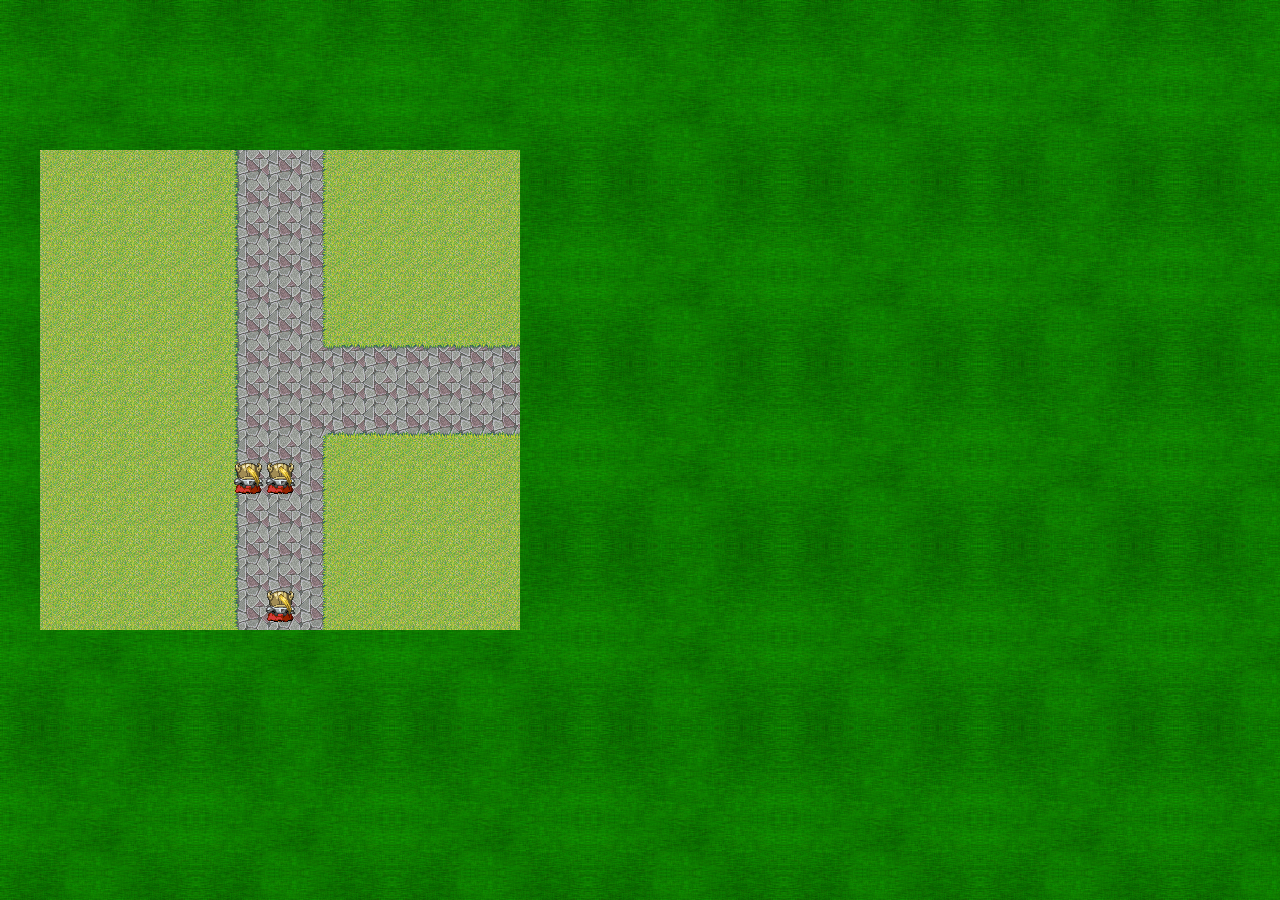
==== index.html @ df789543 "gestion des chemin + class joueur" ====
<!DOCTYPE html>
<html lang="fr">
	<head>
		<meta charset="UTF-8">
		
		<title>lab-games</title>
		
		<meta name="description" content="">
		<meta name="keywords" content="">

  		<link href="css/screen.css" media="screen, projection" rel="stylesheet" type="text/css" />
  		<link href="css/print.css" media="print" rel="stylesheet" type="text/css" />
  		<!--[if IE]>
    	<link href="css/ie.css" media="screen, projection" rel="stylesheet" type="text/css" />
  		<![endif]-->
	</head>
	<body>
		<canvas id="canvas">Canvas n'est pas pris en charge par ce navigateur</canvas>
	</body>
	<script type="text/javascript" src="js/jquery.js"></script>
    <script type="text/javascript" src="js/class/Tileset.js"></script>
    <script type="text/javascript" src="js/class/Map.js"></script>
    <script type="text/javascript" src="js/class/Personnage.js"></script>
    <script type="text/javascript" src="js/class/Joueur.js"></script>
	<script type="text/javascript" src="js/script.js"></script>
    <script type="text/javascript" src="js/event.js"></script>
</html>
---- css/screen.css ----
/* Welcome to Compass.
 * In this file you should write your main styles. (or centralize your imports)
 * Import this file using the following HTML or equivalent:
 * <link href="/stylesheets/screen.css" media="screen, projection" rel="stylesheet" type="text/css" /> */
/* line 17, ../../../../../../Library/Ruby/Gems/1.8/gems/compass-0.12.2/frameworks/compass/stylesheets/compass/reset/_utilities.scss */
html, body, div, span, applet, object, iframe,
h1, h2, h3, h4, h5, h6, p, blockquote, pre,
a, abbr, acronym, address, big, cite, code,
del, dfn, em, img, ins, kbd, q, s, samp,
small, strike, strong, sub, sup, tt, var,
b, u, i, center,
dl, dt, dd, ol, ul, li,
fieldset, form, label, legend,
table, caption, tbody, tfoot, thead, tr, th, td,
article, aside, canvas, details, embed,
figure, figcaption, footer, header, hgroup,
menu, nav, output, ruby, section, summary,
time, mark, audio, video {
  margin: 0;
  padding: 0;
  border: 0;
  font: inherit;
  font-size: 100%;
  vertical-align: baseline;
}

/* line 22, ../../../../../../Library/Ruby/Gems/1.8/gems/compass-0.12.2/frameworks/compass/stylesheets/compass/reset/_utilities.scss */
html {
  line-height: 1;
}

/* line 24, ../../../../../../Library/Ruby/Gems/1.8/gems/compass-0.12.2/frameworks/compass/stylesheets/compass/reset/_utilities.scss */
ol, ul {
  list-style: none;
}

/* line 26, ../../../../../../Library/Ruby/Gems/1.8/gems/compass-0.12.2/frameworks/compass/stylesheets/compass/reset/_utilities.scss */
table {
  border-collapse: collapse;
  border-spacing: 0;
}

/* line 28, ../../../../../../Library/Ruby/Gems/1.8/gems/compass-0.12.2/frameworks/compass/stylesheets/compass/reset/_utilities.scss */
caption, th, td {
  text-align: left;
  font-weight: normal;
  vertical-align: middle;
}

/* line 30, ../../../../../../Library/Ruby/Gems/1.8/gems/compass-0.12.2/frameworks/compass/stylesheets/compass/reset/_utilities.scss */
q, blockquote {
  quotes: none;
}
/* line 103, ../../../../../../Library/Ruby/Gems/1.8/gems/compass-0.12.2/frameworks/compass/stylesheets/compass/reset/_utilities.scss */
q:before, q:after, blockquote:before, blockquote:after {
  content: "";
  content: none;
}

/* line 32, ../../../../../../Library/Ruby/Gems/1.8/gems/compass-0.12.2/frameworks/compass/stylesheets/compass/reset/_utilities.scss */
a img {
  border: none;
}

/* line 116, ../../../../../../Library/Ruby/Gems/1.8/gems/compass-0.12.2/frameworks/compass/stylesheets/compass/reset/_utilities.scss */
article, aside, details, figcaption, figure, footer, header, hgroup, menu, nav, section, summary {
  display: block;
}

/* line 11, ../sass/screen.scss */
html, body {
  height: 100%;
  width: 100%;
  background-image: url(../images/bgBody.png);
  backgrond-repeat: repeat;
}
/* line 16, ../sass/screen.scss */
html canvas, body canvas {
  position: absolute;
  background-color: #4a9143;
  left: 50%;
  top: 50%;
  margin: -300px 0 0 -600px;
}

/* line 25, ../sass/screen.scss */
div.sprite {
  height: 40px;
  width: 40px;
  background-image: url(../images/sprites/baladin_sprite.png);
  background-repeat: no-repeat;
  background-position: 0 0;
}

/* line 33, ../sass/screen.scss */
div.spritemov {
  height: 40px;
  width: 40px;
  background-image: url(../images/sprites/sprite_baladin.gif);
  background-repeat: no-repeat;
}
---- css/print.css ----
/* Welcome to Compass. Use this file to define print styles.
 * Import this file using the following HTML or equivalent:
 * <link href="/stylesheets/print.css" media="print" rel="stylesheet" type="text/css" /> */
---- css/ie.css ----
/* Welcome to Compass. Use this file to write IE specific override styles.
 * Import this file using the following HTML or equivalent:
 * <!--[if IE]>
 *   <link href="/stylesheets/ie.css" media="screen, projection" rel="stylesheet" type="text/css" />
 * <![endif]--> */
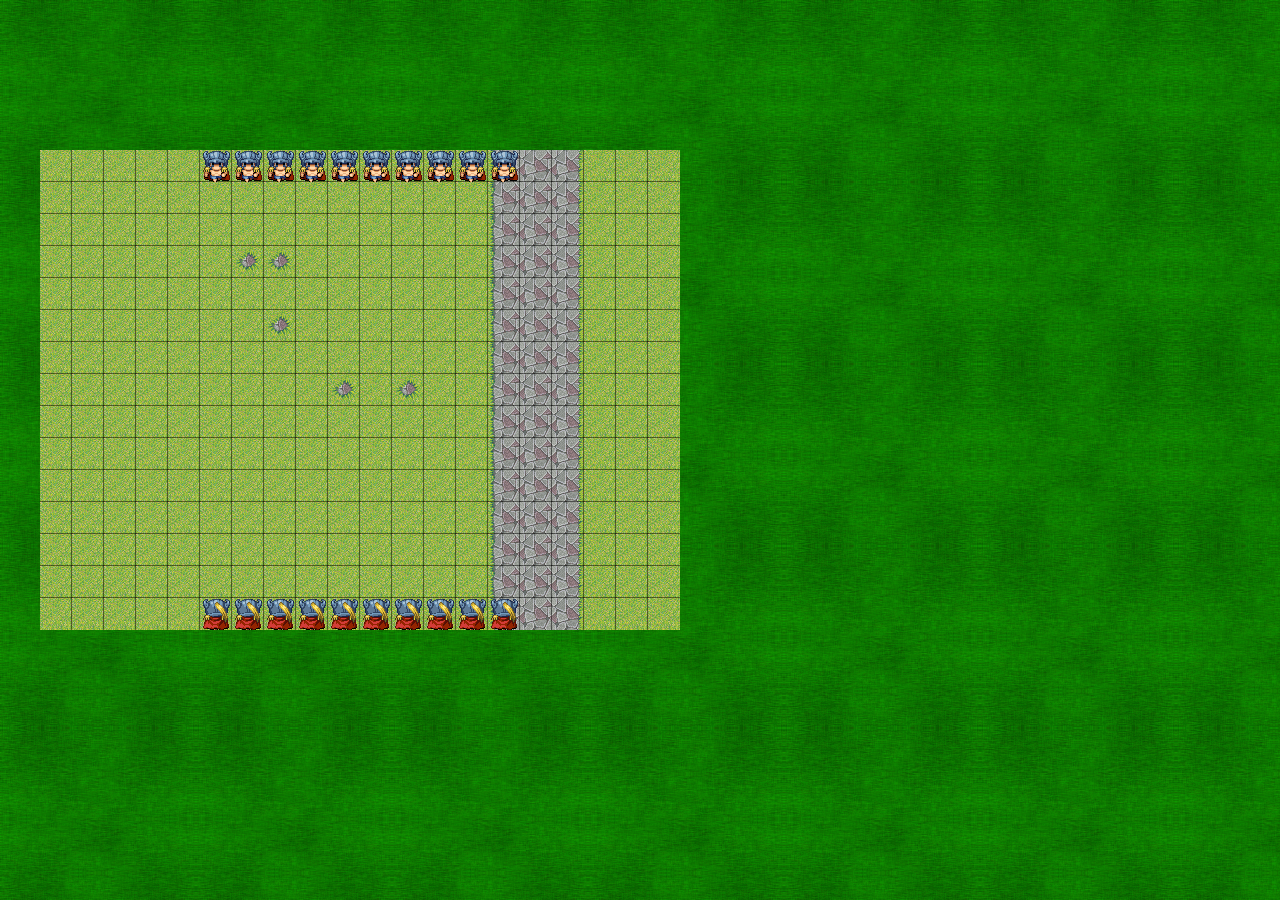
==== commit ce74eba2: "positionement des personnages dans la map" ====
--- a/index.html
+++ b/index.html
@@ -12,7 +12,7 @@
   		<link href="css/print.css" media="print" rel="stylesheet" type="text/css" />
   		<!--[if IE]>
     	<link href="css/ie.css" media="screen, projection" rel="stylesheet" type="text/css" />
-  		<![endif]-->
+        <![endif]-->
 	</head>
 	<body>
 		<canvas id="canvas">Canvas n'est pas pris en charge par ce navigateur</canvas>
--- a/css/screen.css
+++ b/css/screen.css
@@ -99,3 +99,6 @@
   background-image: url(../images/sprites/sprite_baladin.gif);
   background-repeat: no-repeat;
 }
+
+/* Start http://www.cursors-4u.com */
+#swordCursor {cursor: url(http://cur.cursors-4u.net/sports/spo-1/spo15.cur), progress !important;} /* End http://www.cursors-4u.com */
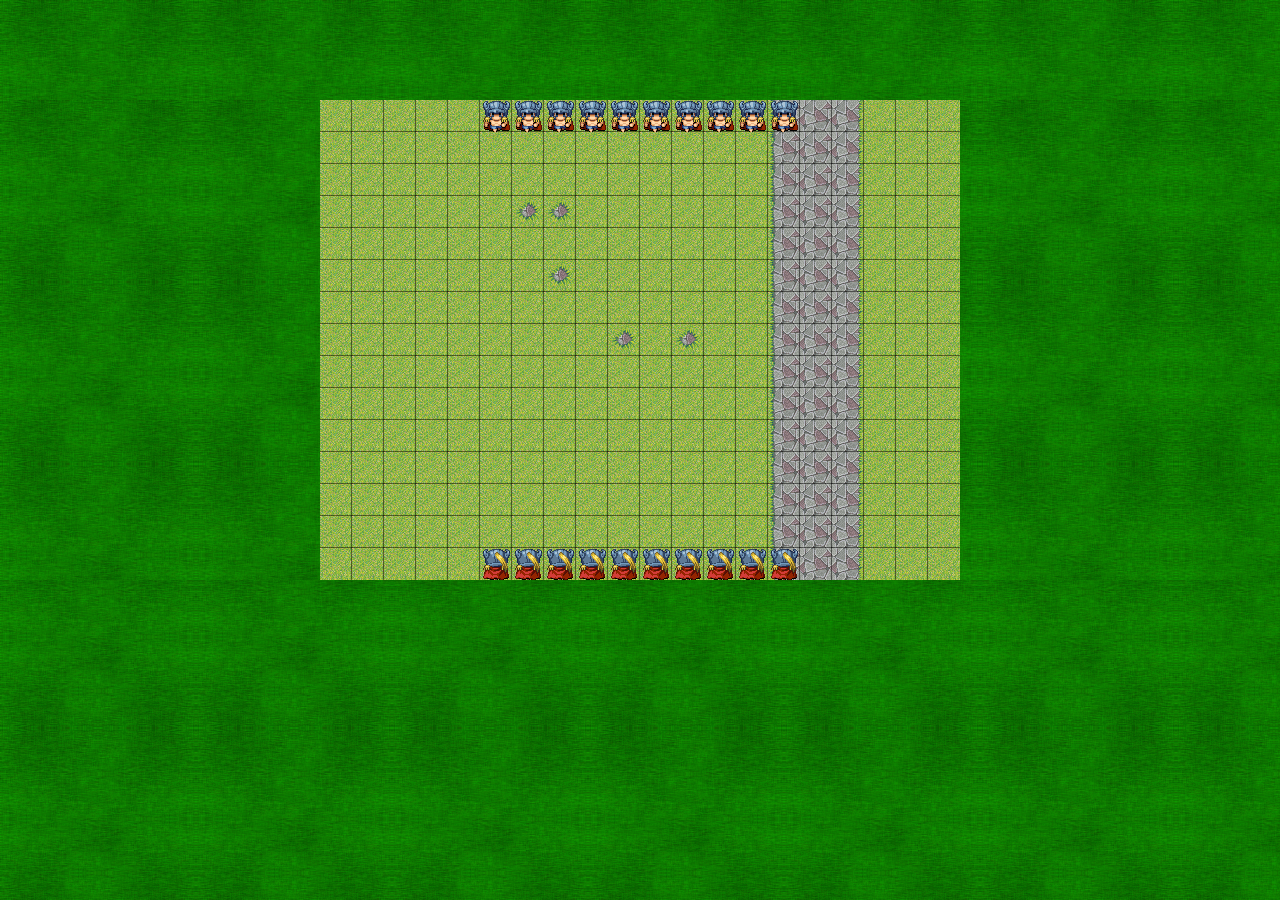
==== commit 1ac989b7: "Centrage du canvas" ====
--- a/index.html
+++ b/index.html
@@ -15,7 +15,7 @@
         <![endif]-->
 	</head>
 	<body>
-		<canvas id="canvas">Canvas n'est pas pris en charge par ce navigateur</canvas>
+		<canvas id="canvas" width="640px" height="480px">Canvas n'est pas pris en charge par ce navigateur</canvas>
 	</body>
 	<script type="text/javascript" src="js/jquery.js"></script>
     <script type="text/javascript" src="js/class/Tileset.js"></script>
--- a/css/screen.css
+++ b/css/screen.css
@@ -69,21 +69,19 @@
 
 /* line 11, ../sass/screen.scss */
 html, body {
-  height: 100%;
   width: 100%;
   background-image: url(../images/bgBody.png);
   backgrond-repeat: repeat;
 }
-/* line 16, ../sass/screen.scss */
-html canvas, body canvas {
-  position: absolute;
+/* line 15, ../sass/screen.scss */
+html canvas#canvas, body canvas#canvas {
+  width: 640px;
+  display: block;
   background-color: #4a9143;
-  left: 50%;
-  top: 50%;
-  margin: -300px 0 0 -600px;
+  margin: 100px auto 0 auto;
 }
 
-/* line 25, ../sass/screen.scss */
+/* line 23, ../sass/screen.scss */
 div.sprite {
   height: 40px;
   width: 40px;
@@ -92,13 +90,10 @@
   background-position: 0 0;
 }
 
-/* line 33, ../sass/screen.scss */
+/* line 31, ../sass/screen.scss */
 div.spritemov {
   height: 40px;
   width: 40px;
   background-image: url(../images/sprites/sprite_baladin.gif);
   background-repeat: no-repeat;
 }
-
-/* Start http://www.cursors-4u.com */
-#swordCursor {cursor: url(http://cur.cursors-4u.net/sports/spo-1/spo15.cur), progress !important;} /* End http://www.cursors-4u.com */
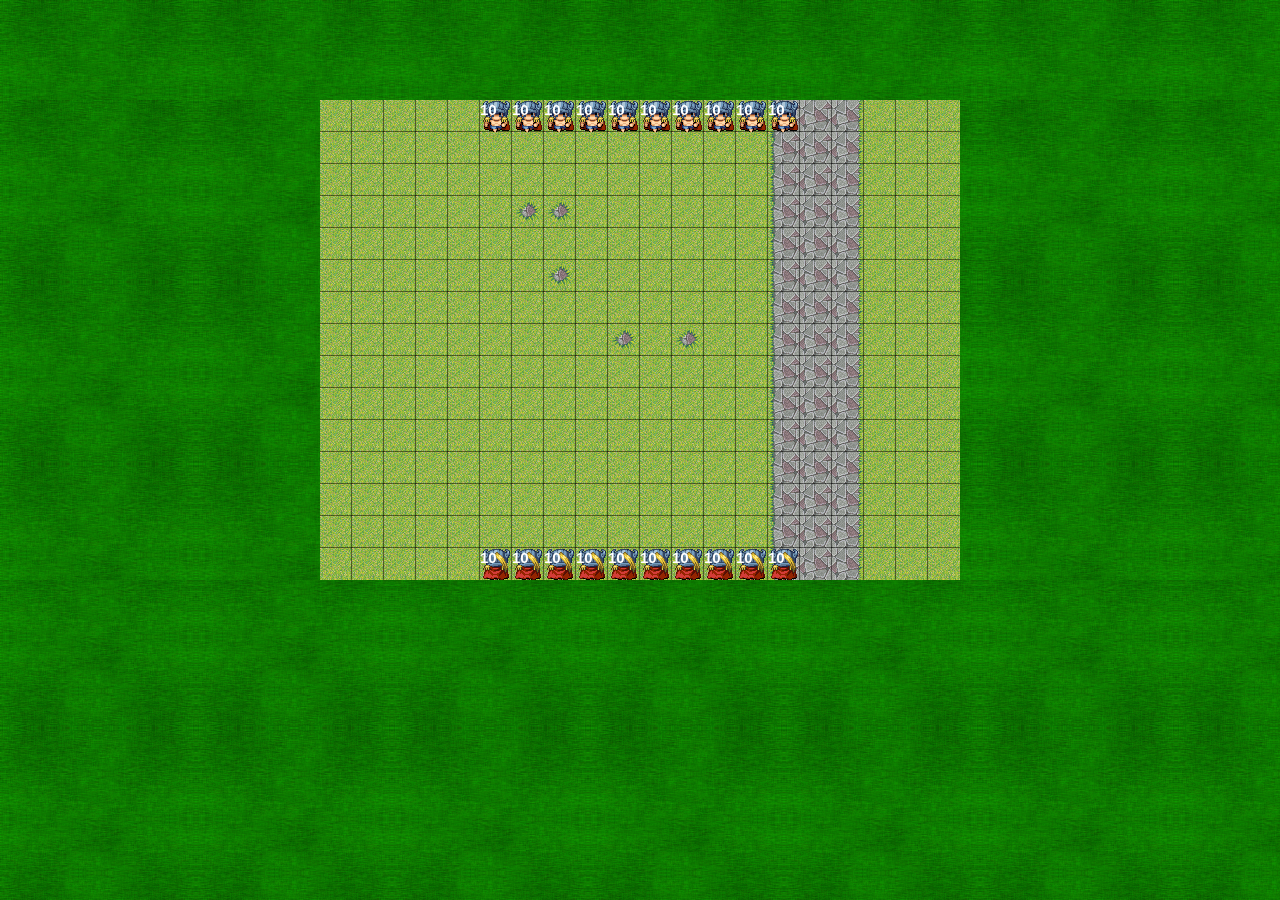
==== commit 5560f808: "ajout test title" ====
--- a/index.html
+++ b/index.html
@@ -3,7 +3,7 @@
 	<head>
 		<meta charset="UTF-8">
 		
-		<title>lab-games</title>
+		<title>lab-games test</title>
 		
 		<meta name="description" content="">
 		<meta name="keywords" content="">
@@ -18,10 +18,16 @@
 		<canvas id="canvas" width="640px" height="480px">Canvas n'est pas pris en charge par ce navigateur</canvas>
 	</body>
 	<script type="text/javascript" src="js/jquery.js"></script>
+	<script type="text/javascript" src="js/soundjs/examples/assets/preloadjs-0.2.0.min.js"></script>
+	<script type="text/javascript" src="js/soundjs/src/soundjs/SoundJS.js"></script>
+	<script type="text/javascript" src="js/soundjs/src/soundjs/HTMLAudioPlugin.js"></script>
+	<script type="text/javascript" src="js/soundjs/src/swfobject.js"></script>
+	<script type="text/javascript" src="js/soundjs/src/soundjs/FlashPlugin.js"></script>
+	<script type="text/javascript" src="js/class/Sound.js"></script>
     <script type="text/javascript" src="js/class/Tileset.js"></script>
     <script type="text/javascript" src="js/class/Map.js"></script>
     <script type="text/javascript" src="js/class/Personnage.js"></script>
     <script type="text/javascript" src="js/class/Joueur.js"></script>
-	<script type="text/javascript" src="js/script.js"></script>
+    <script type="text/javascript" src="js/script.js"></script>
     <script type="text/javascript" src="js/event.js"></script>
 </html>
--- a/css/screen.css
+++ b/css/screen.css
@@ -97,3 +97,7 @@
   background-image: url(../images/sprites/sprite_baladin.gif);
   background-repeat: no-repeat;
 }
+
+/* Start http://www.cursors-4u.com */
+.swordCursor {cursor: url(http://cur.cursors-4u.net/sports/spo-1/spo15.cur), progress !important;} /* End http://www.cursors-4u.com */
+
